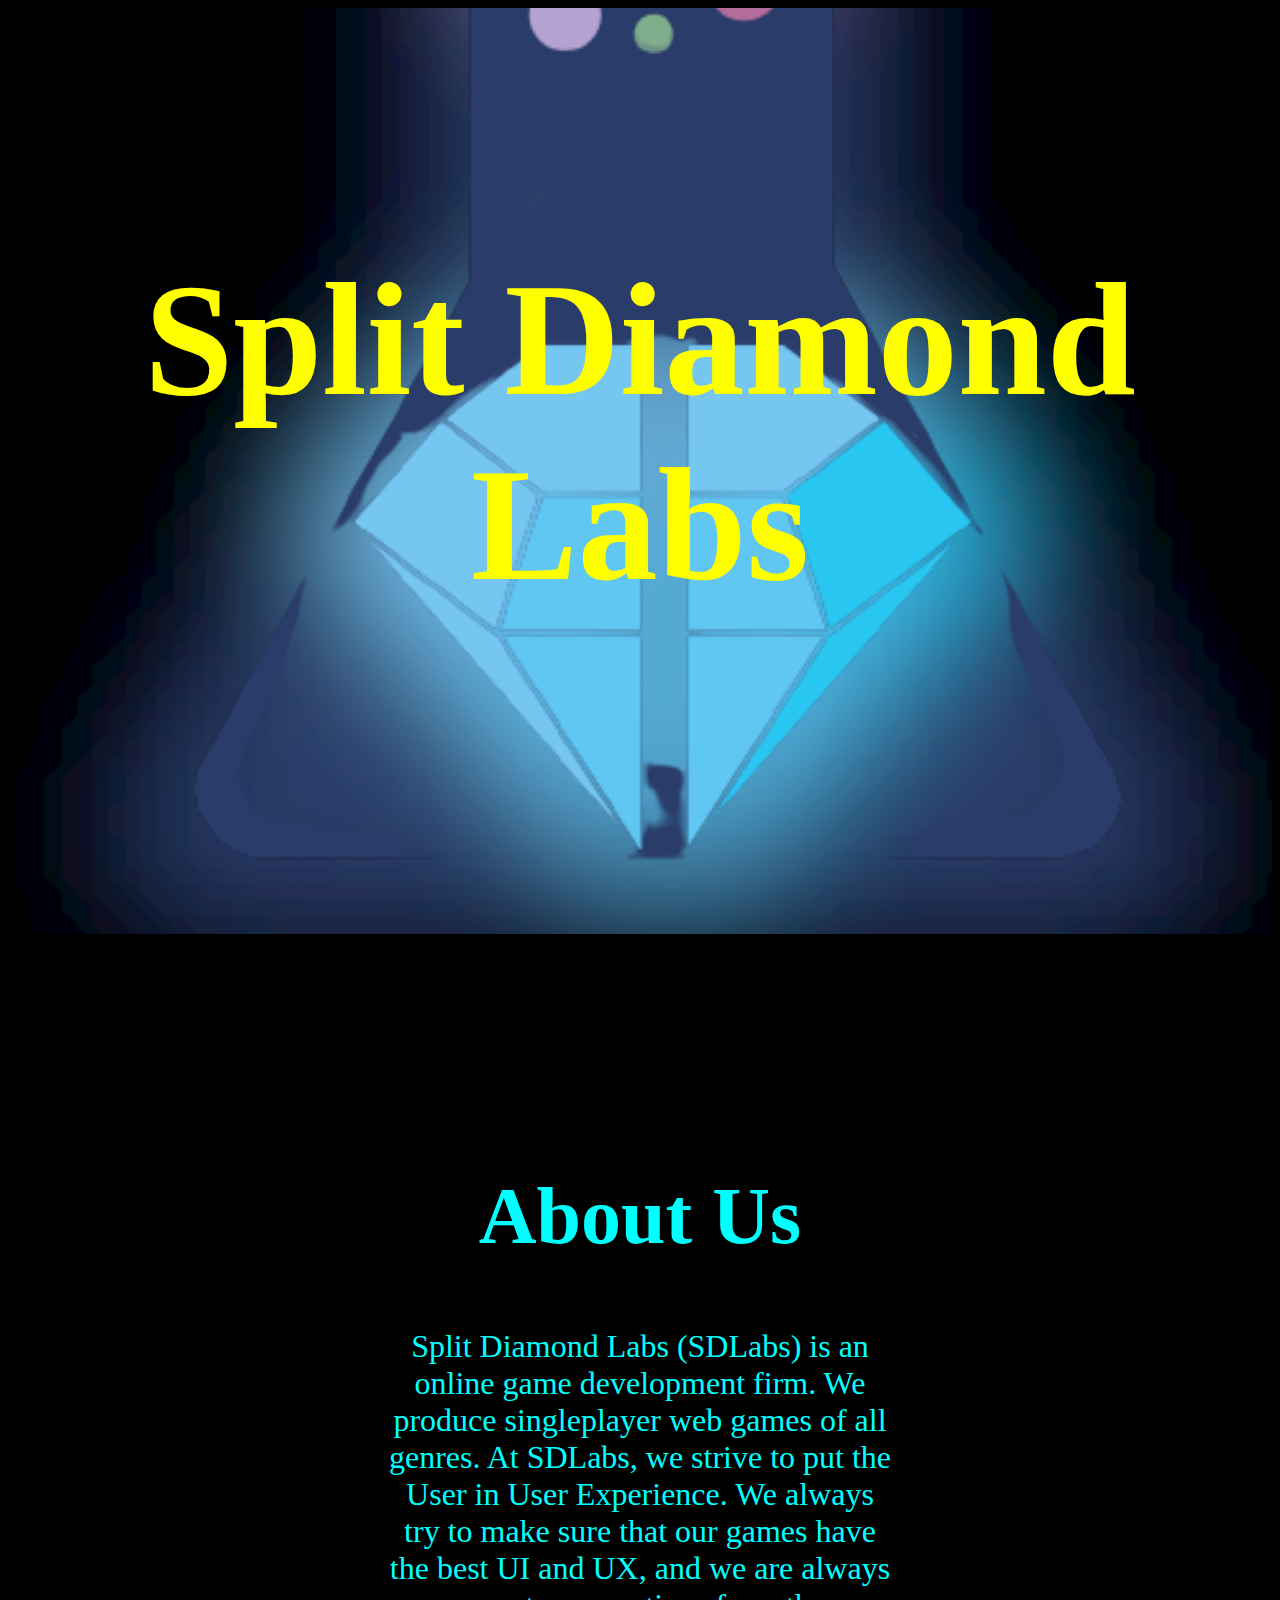
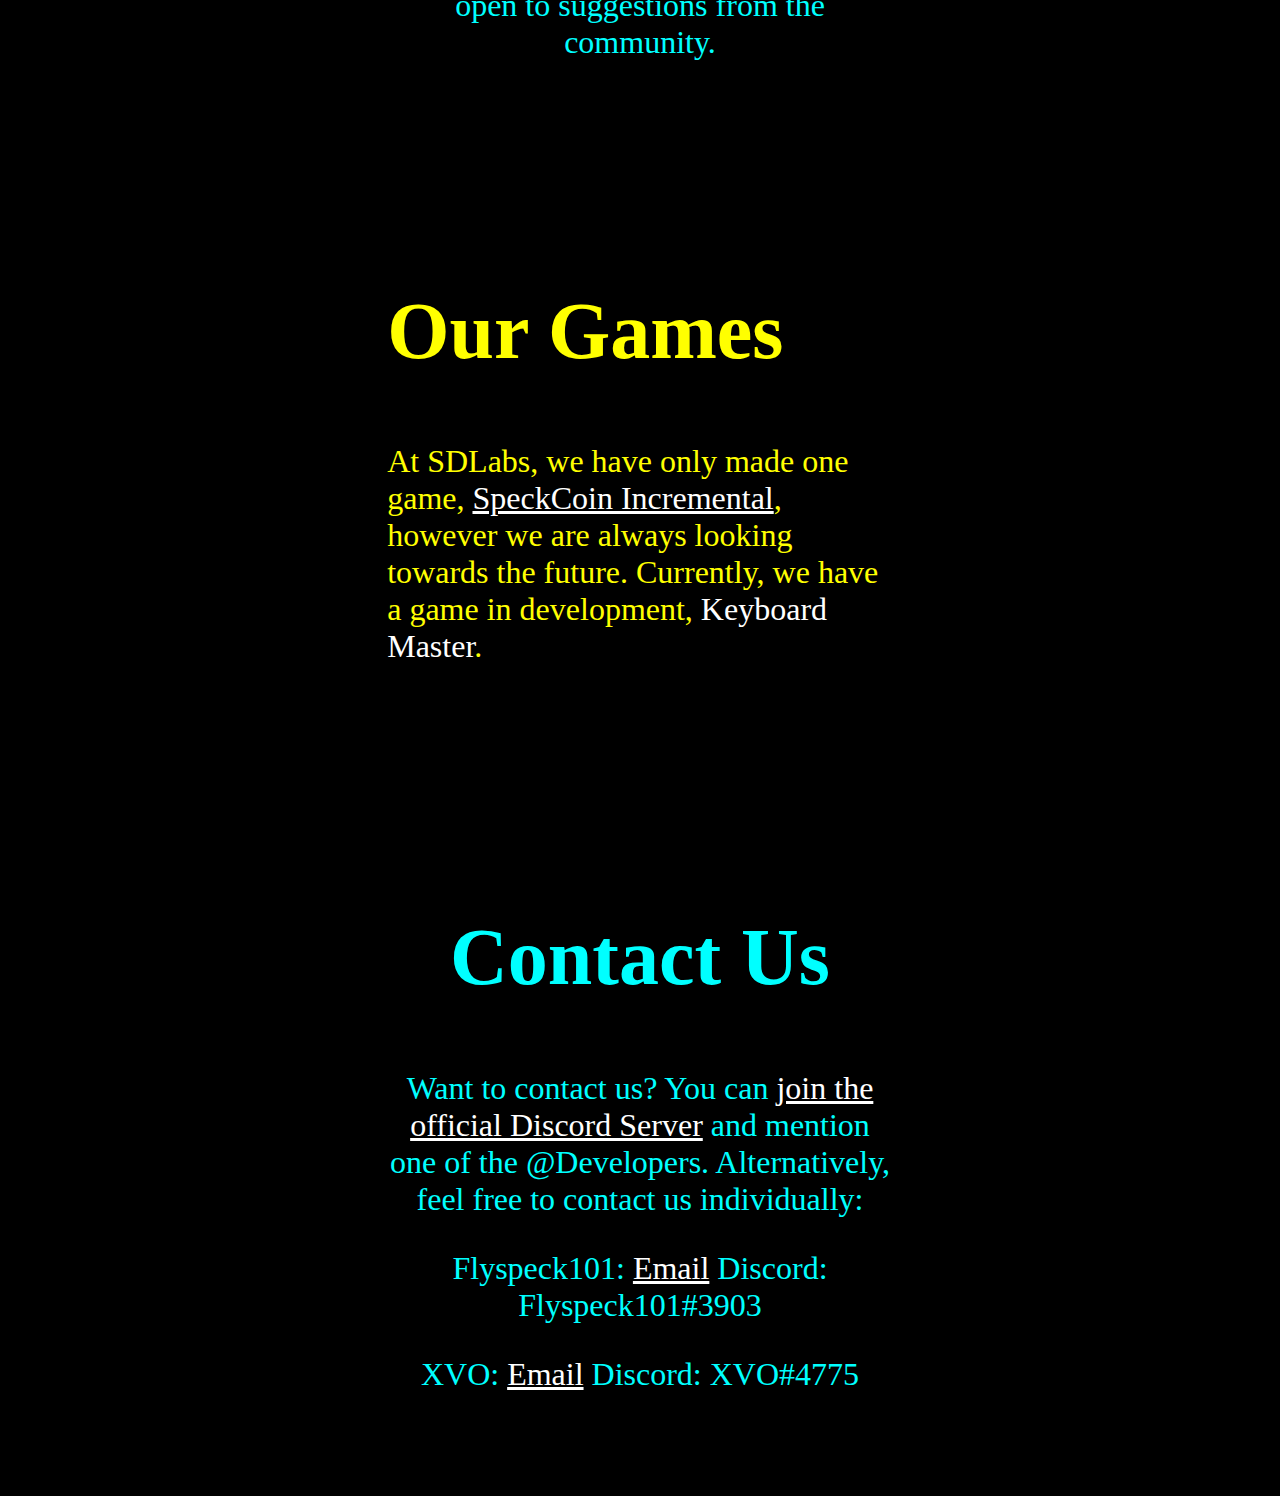
==== index.html @ 56b2e983 "Site reform" ====
<html>

<head>
    <title>𝗦𝗽𝗹𝗶𝘁 𝗗𝗶𝗮𝗺𝗼𝗻𝗱 𝗟𝗮𝗯𝘀</title>
    <link rel="stylesheet" type="text/css" href="./index.css" />
    <link rel="icon" href="./favicon.ico" type="image/x-icon">
</head>

<body>
    <div class="logo">
        <h1>Split Diamond Labs</h1>
    </div>

    <div class="text-wrapper" style="color: cyan; padding-top: 5%; padding-bottom: 5%; padding-left: 30%; padding-right: 30%;">
        <h2 style="font-size: 500%;">About Us</h2>
        <p style="font-size: 200%;">
            Split Diamond Labs (SDLabs) is an online game development firm. We produce singleplayer web games of all genres. At SDLabs, we strive to put the User in User Experience. We always try to make sure that our games have the best UI and UX, and we are always
            open to suggestions from the community.
        </p>
    </div>
    <div class="logo" style="padding-top: 5%; padding-bottom: 5%; padding-left: 30%; padding-right: 30%;">
        <h2 style="font-size: 500%;">Our Games</h2>
        <p style="font-size: 200%;">
            At SDLabs, we have only made one game, <a href="https://speckcoin-incremental.github.io">SpeckCoin Incremental</a>, however we are always looking towards the future. Currently, we have a game in development, <a>Keyboard Master</a>.
        </p>
    </div>
    <div class="text-wrapper" style="color: cyan; padding-top: 5%; padding-bottom: 5%; padding-left: 30%; padding-right: 30%;">
        <h2 style="font-size: 500%;">Contact Us</h2>
        <p style="font-size: 200%;">Want to contact us? You can <a href="https://discord.gg/MggR8ZgTP8">join the official Discord Server</a> and mention one of the @Developers. Alternatively, feel free to contact us individually: </p>
        <p style="font-size: 200%;">Flyspeck101: <a href="mailto:yeetersdeleters12345@gmail.com">Email</a> Discord: Flyspeck101#3903</p>
        <p style="font-size: 200%;">XVO: <a href="mailto:xvozi05378@gmail.com">Email</a> Discord: XVO#4775</p>
    </div>
</body>

</html>
---- index.css ----
body {
    font-family: "Segoe UI";
    background-color: black;
}

div.text-wrapper {
    text-align: center;
}

div.logo {
    padding: 0;
    background-image: url("logo.png");
    /* Set a specific height */
    min-height: 500px;
    /* Create the parallax scrolling effect */
    background-attachment: fixed;
    background-position: center;
    background-repeat: no-repeat;
    background-size: cover;
    color: yellow;
}

h1 {
    font-size: 1000%;
    text-align: center;
    padding-top: 19%;
    padding-bottom: 25%;
}

a {
    color: white;
}

a:hover {
    color: #0000ff;
}

a:visited {
    color: white;
}
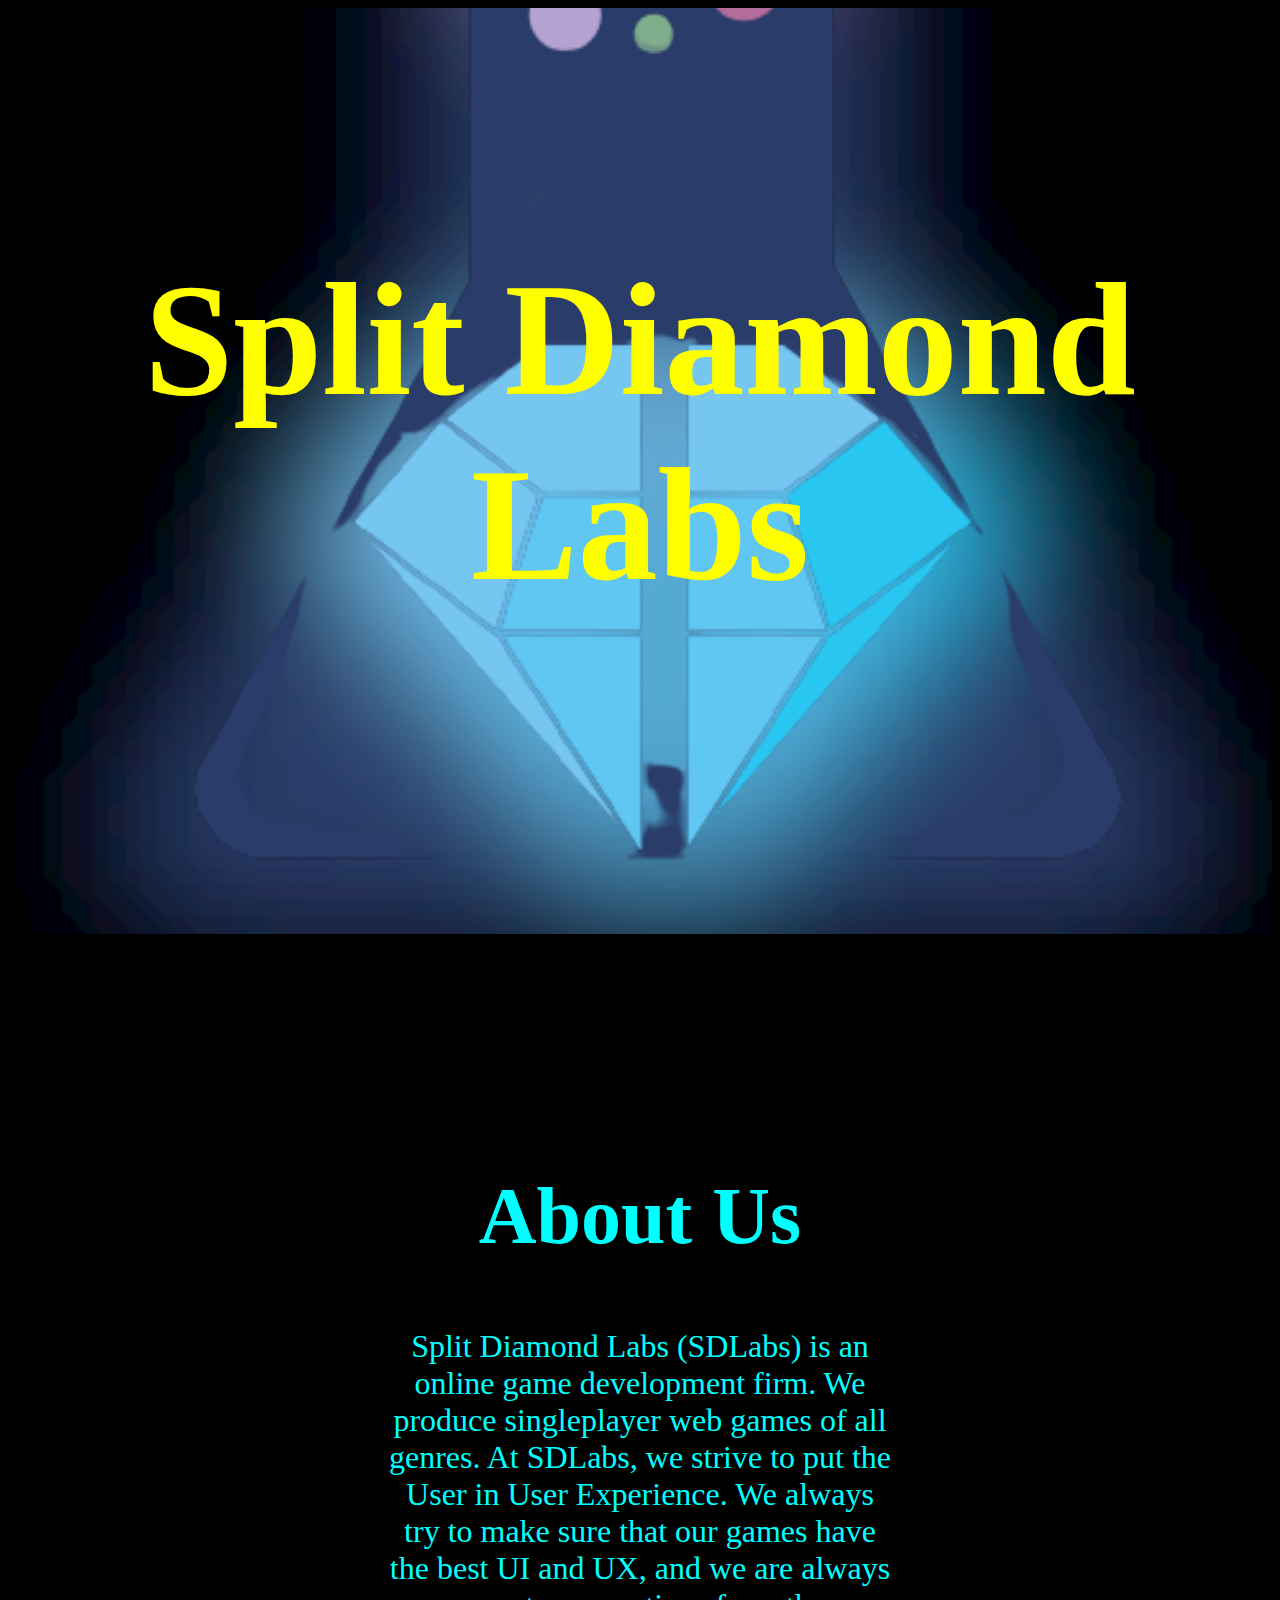
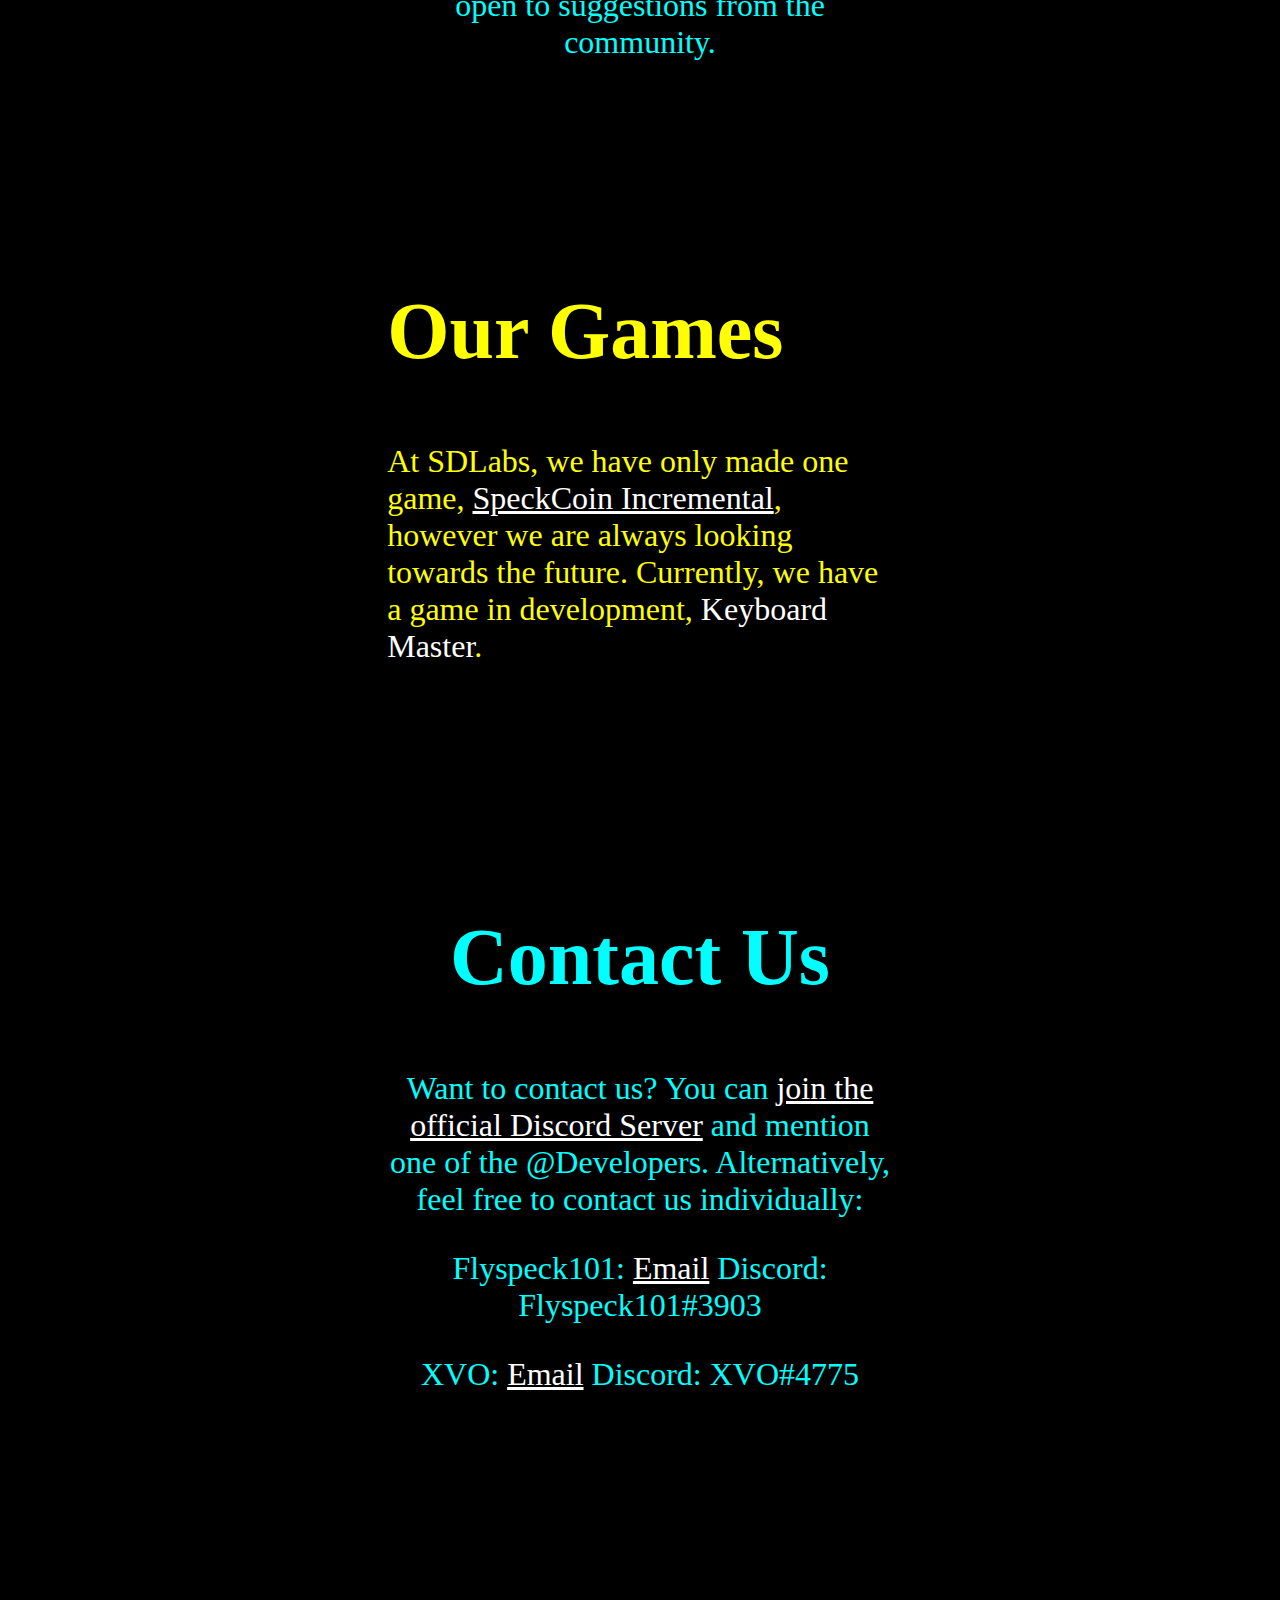
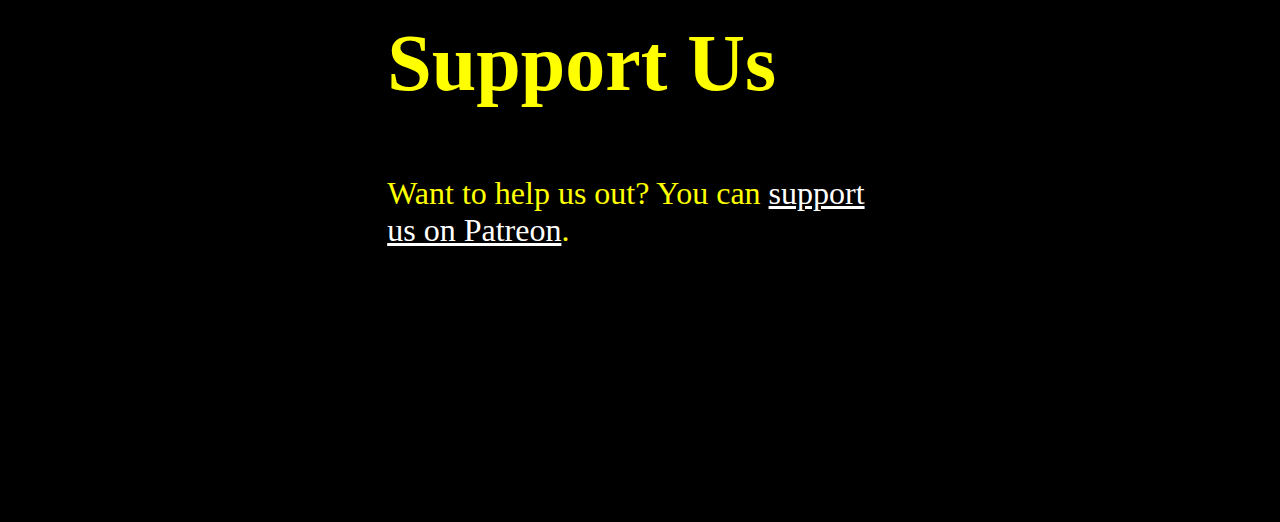
==== commit 14c1c56c: "Update index.html" ====
--- a/index.html
+++ b/index.html
@@ -12,24 +12,34 @@
     </div>
 
     <div class="text-wrapper" style="color: cyan; padding-top: 5%; padding-bottom: 5%; padding-left: 30%; padding-right: 30%;">
-        <h2 style="font-size: 500%;">About Us</h2>
+        <h2 style="font-size: 500%;">
+            <a></a>About Us</h2>
         <p style="font-size: 200%;">
             Split Diamond Labs (SDLabs) is an online game development firm. We produce singleplayer web games of all genres. At SDLabs, we strive to put the User in User Experience. We always try to make sure that our games have the best UI and UX, and we are always
             open to suggestions from the community.
         </p>
     </div>
     <div class="logo" style="padding-top: 5%; padding-bottom: 5%; padding-left: 30%; padding-right: 30%;">
-        <h2 style="font-size: 500%;">Our Games</h2>
+        <h2 style="font-size: 500%;">
+            <a></a>Our Games</h2>
         <p style="font-size: 200%;">
             At SDLabs, we have only made one game, <a href="https://speckcoin-incremental.github.io">SpeckCoin Incremental</a>, however we are always looking towards the future. Currently, we have a game in development, <a>Keyboard Master</a>.
         </p>
     </div>
     <div class="text-wrapper" style="color: cyan; padding-top: 5%; padding-bottom: 5%; padding-left: 30%; padding-right: 30%;">
-        <h2 style="font-size: 500%;">Contact Us</h2>
+        <h2 style="font-size: 500%;">
+            <a></a>Contact Us</h2>
         <p style="font-size: 200%;">Want to contact us? You can <a href="https://discord.gg/MggR8ZgTP8">join the official Discord Server</a> and mention one of the @Developers. Alternatively, feel free to contact us individually: </p>
         <p style="font-size: 200%;">Flyspeck101: <a href="mailto:yeetersdeleters12345@gmail.com">Email</a> Discord: Flyspeck101#3903</p>
         <p style="font-size: 200%;">XVO: <a href="mailto:xvozi05378@gmail.com">Email</a> Discord: XVO#4775</p>
     </div>
+    <div class="logo" style="padding-top: 5%; padding-bottom: 5%; padding-left: 30%; padding-right: 30%;">
+        <h2 style="font-size: 500%;">
+            <a></a>Support Us</h2>
+        <p style="font-size: 200%;">
+            Want to help us out? You can <a href="https://patreon.com/SDLabs">support us on Patreon</a>.
+        </p>
+    </div>
 </body>
 
 </html>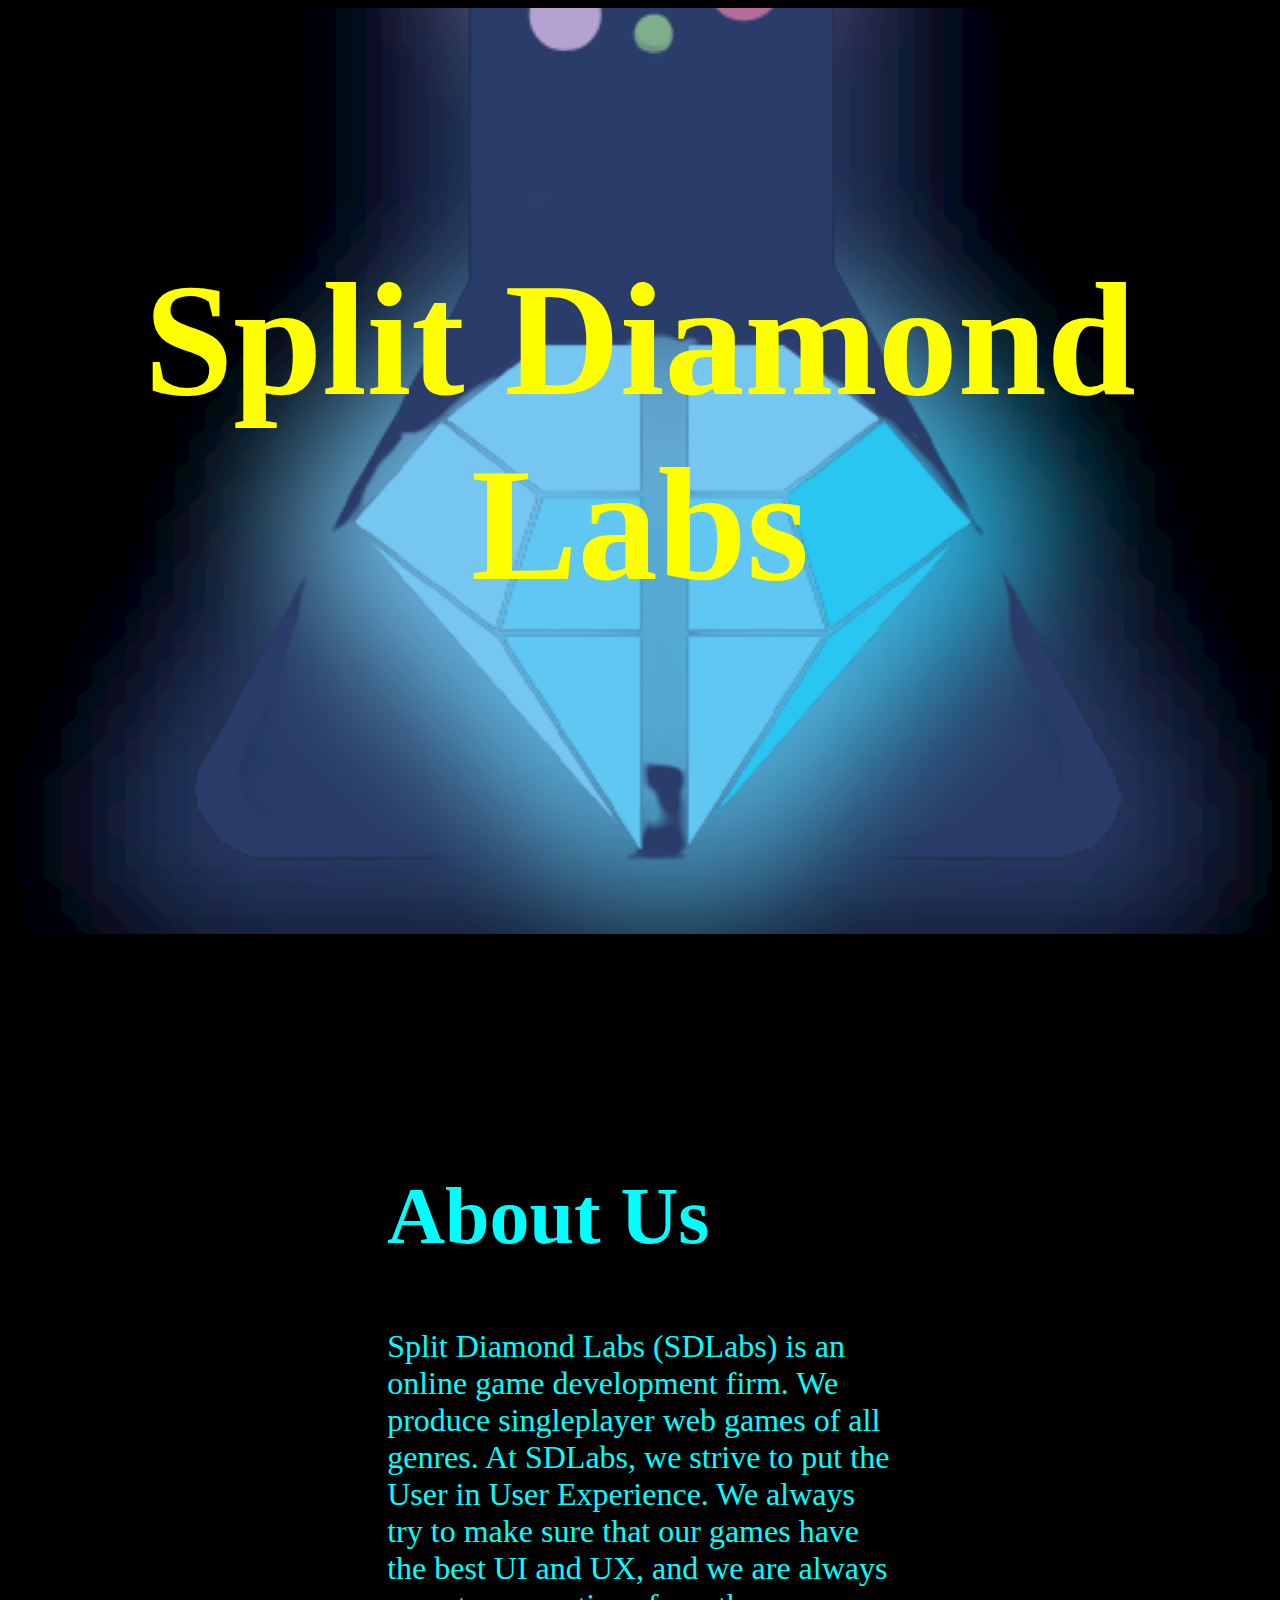
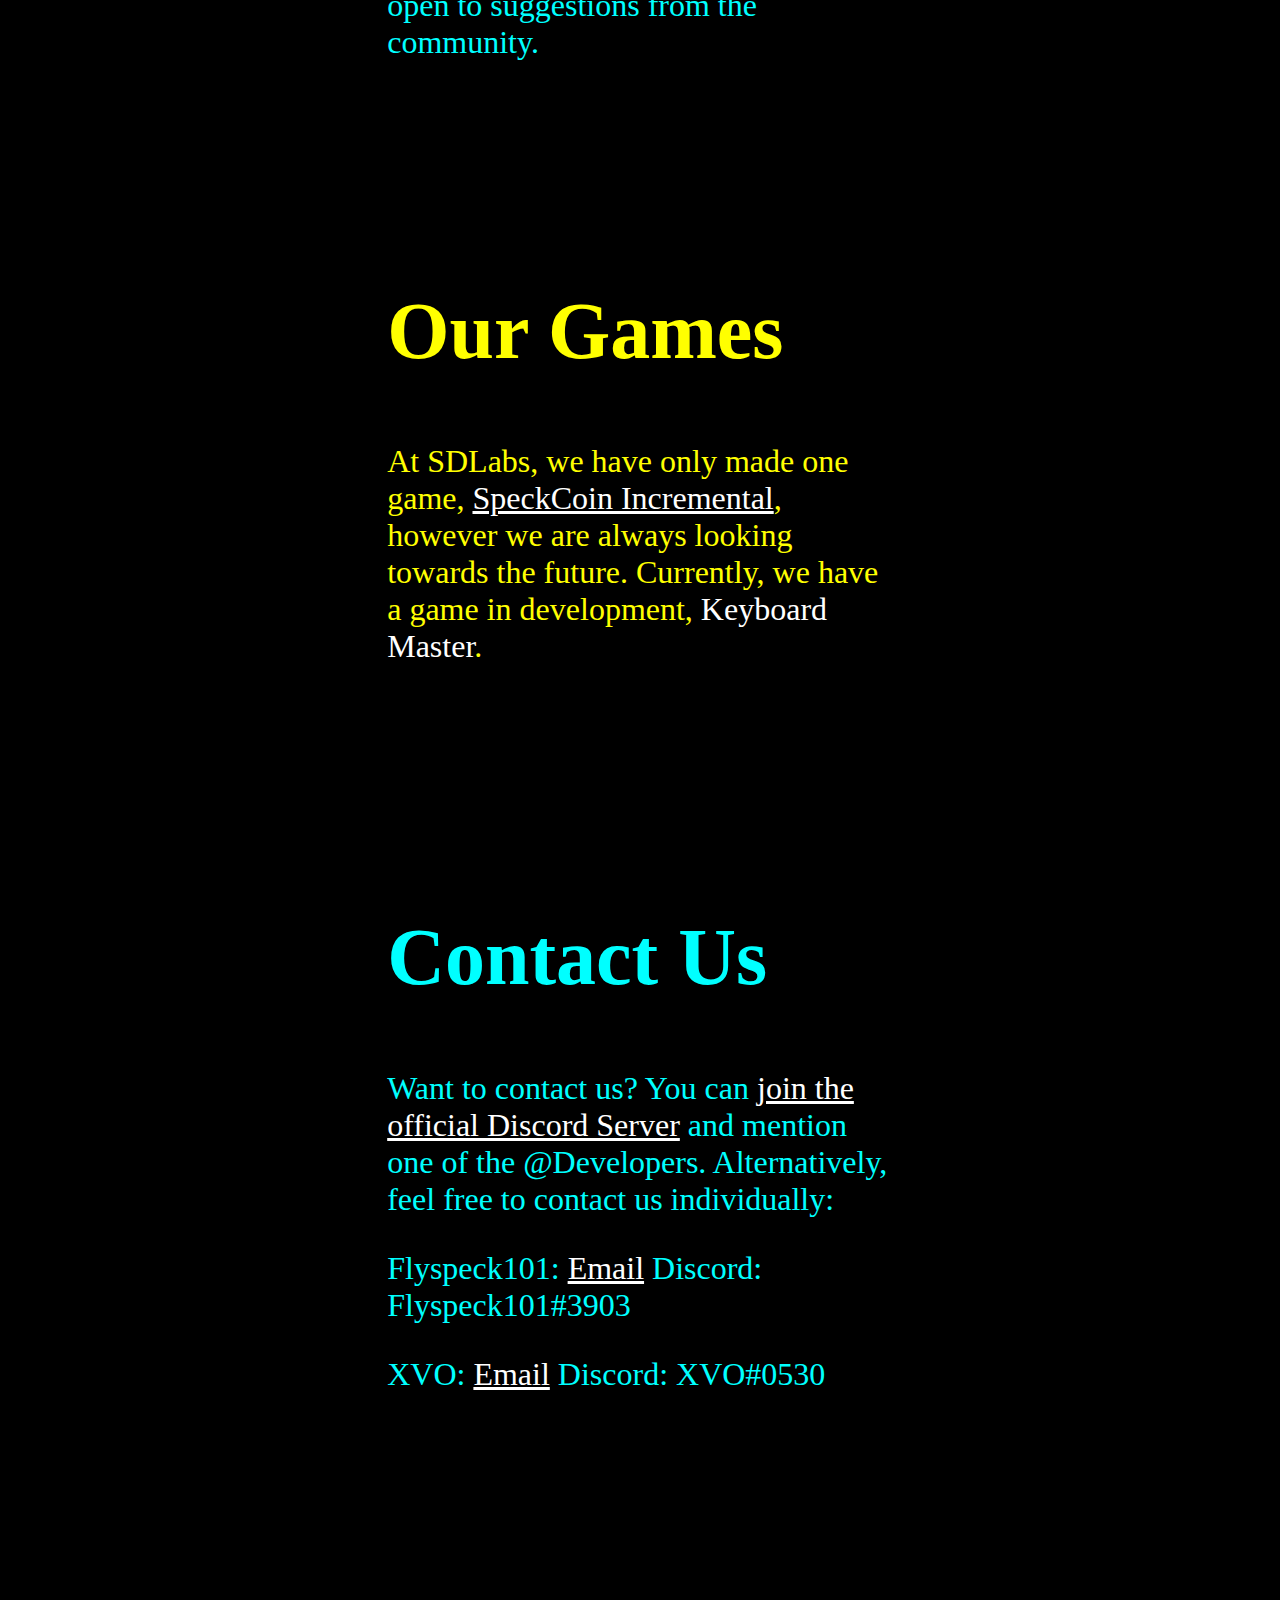
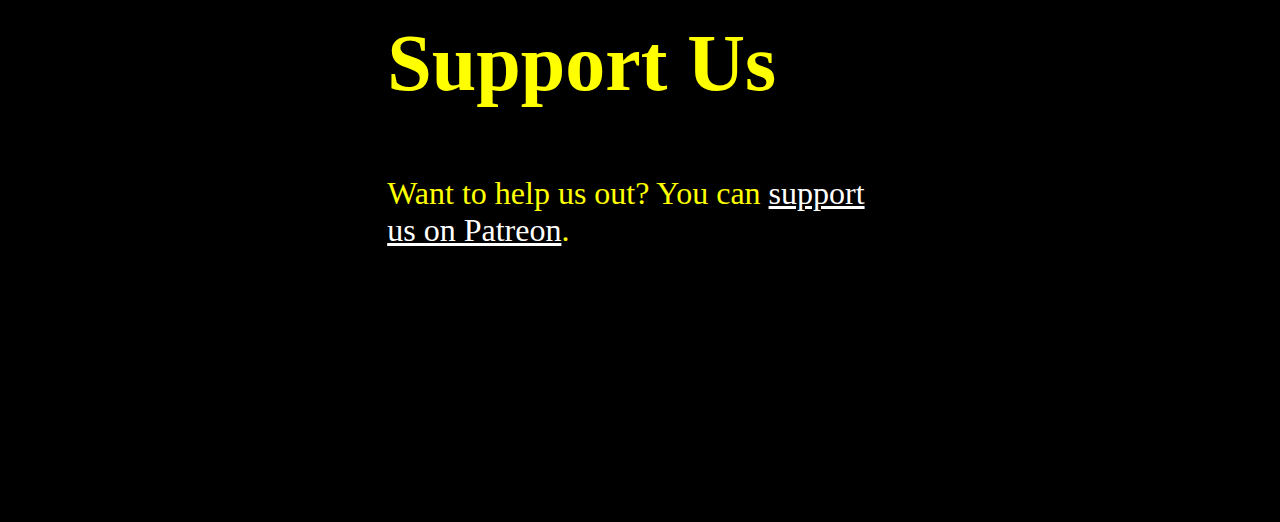
==== commit c83b3596: "Small changes in layout" ====
--- a/index.html
+++ b/index.html
@@ -3,6 +3,7 @@
 <head>
     <title>𝗦𝗽𝗹𝗶𝘁 𝗗𝗶𝗮𝗺𝗼𝗻𝗱 𝗟𝗮𝗯𝘀</title>
     <link rel="stylesheet" type="text/css" href="./index.css" />
+    <link rel="stylesheet" type="text/css" href="./links.css" />
     <link rel="icon" href="./favicon.ico" type="image/x-icon">
 </head>
 
@@ -31,7 +32,7 @@
             <a></a>Contact Us</h2>
         <p style="font-size: 200%;">Want to contact us? You can <a href="https://discord.gg/MggR8ZgTP8">join the official Discord Server</a> and mention one of the @Developers. Alternatively, feel free to contact us individually: </p>
         <p style="font-size: 200%;">Flyspeck101: <a href="mailto:yeetersdeleters12345@gmail.com">Email</a> Discord: Flyspeck101#3903</p>
-        <p style="font-size: 200%;">XVO: <a href="mailto:xvozi05378@gmail.com">Email</a> Discord: XVO#4775</p>
+        <p style="font-size: 200%;">XVO: <a href="mailto:xvozi05378@gmail.com">Email</a> Discord: XVO#0530</p>
     </div>
     <div class="logo" style="padding-top: 5%; padding-bottom: 5%; padding-left: 30%; padding-right: 30%;">
         <h2 style="font-size: 500%;">
--- a/index.css
+++ b/index.css
@@ -4,7 +4,7 @@
 }
 
 div.text-wrapper {
-    text-align: center;
+    background-color: black;
 }
 
 div.logo {
--- a/links.css
+++ b/links.css
@@ -0,0 +1,11 @@
+a {
+    color: white;
+}
+
+a:hover {
+    color: #0000ff;
+}
+
+a:visited {
+    color: white;
+}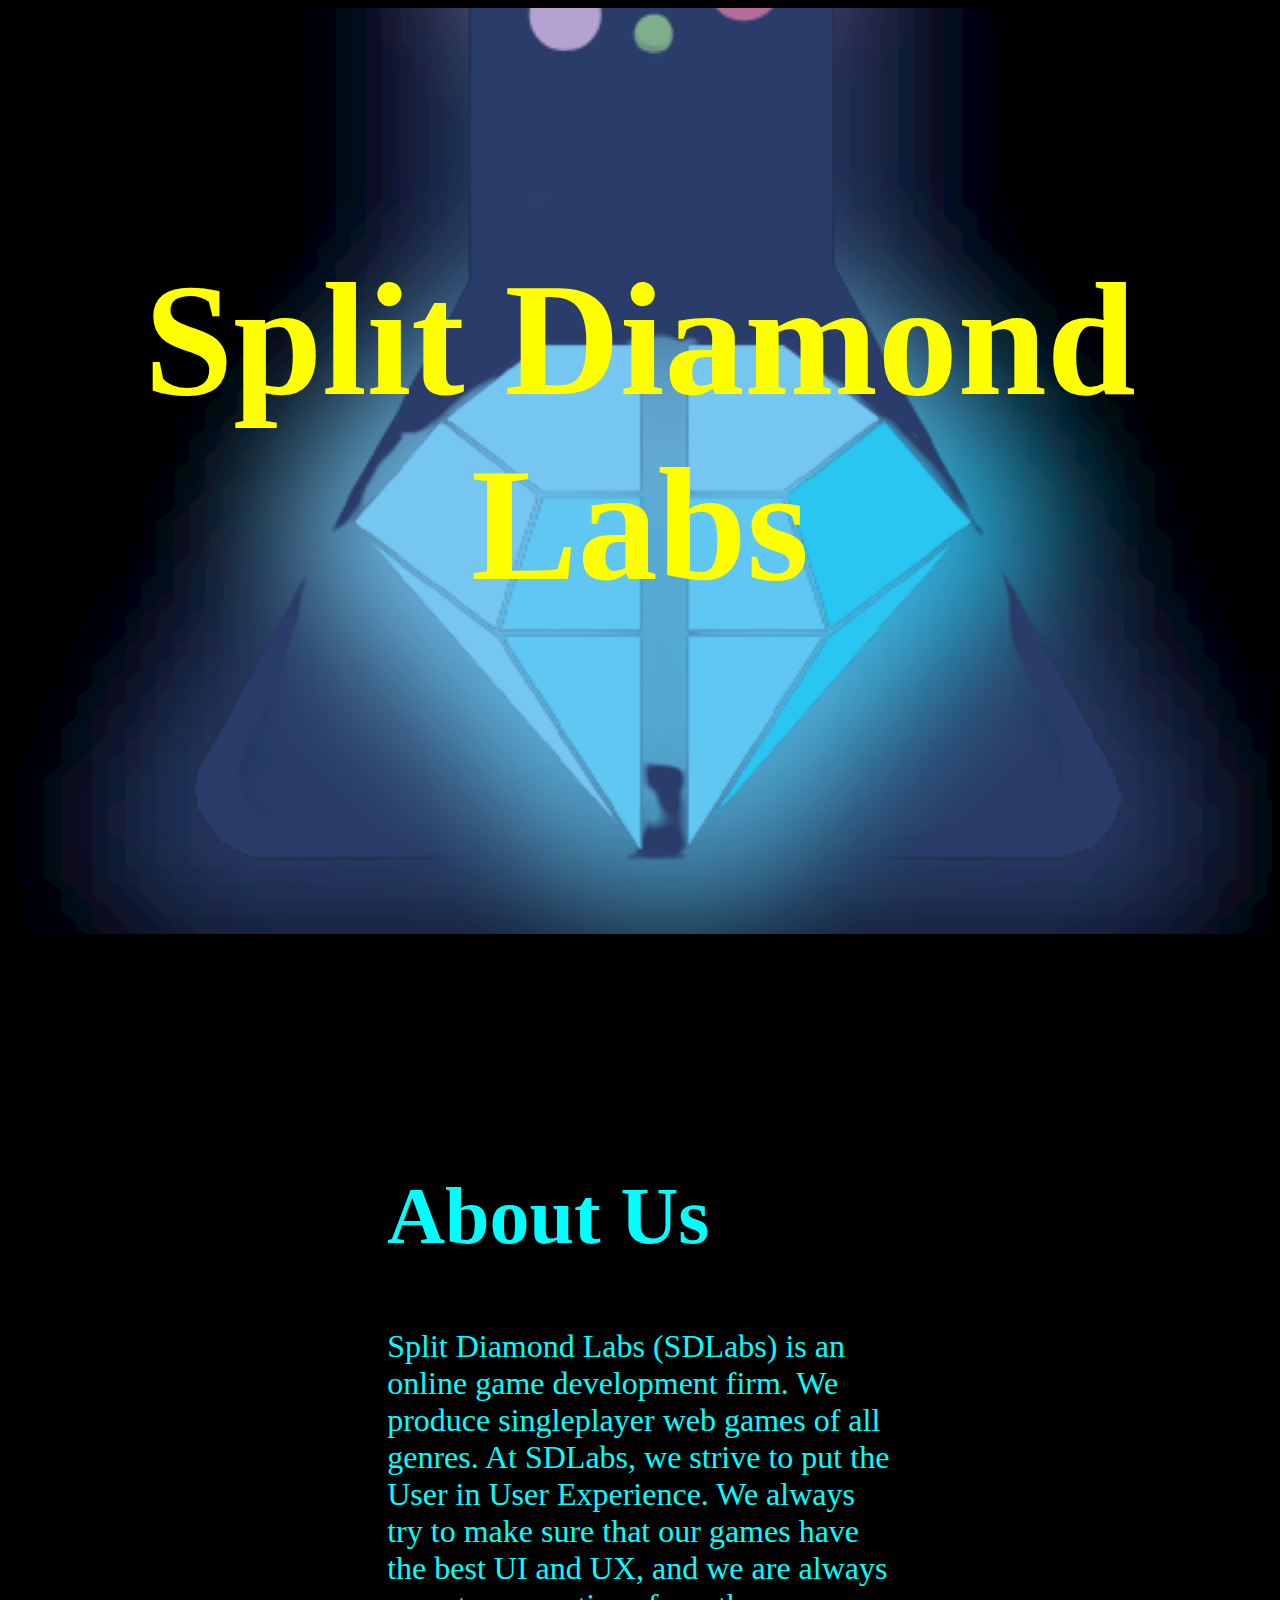
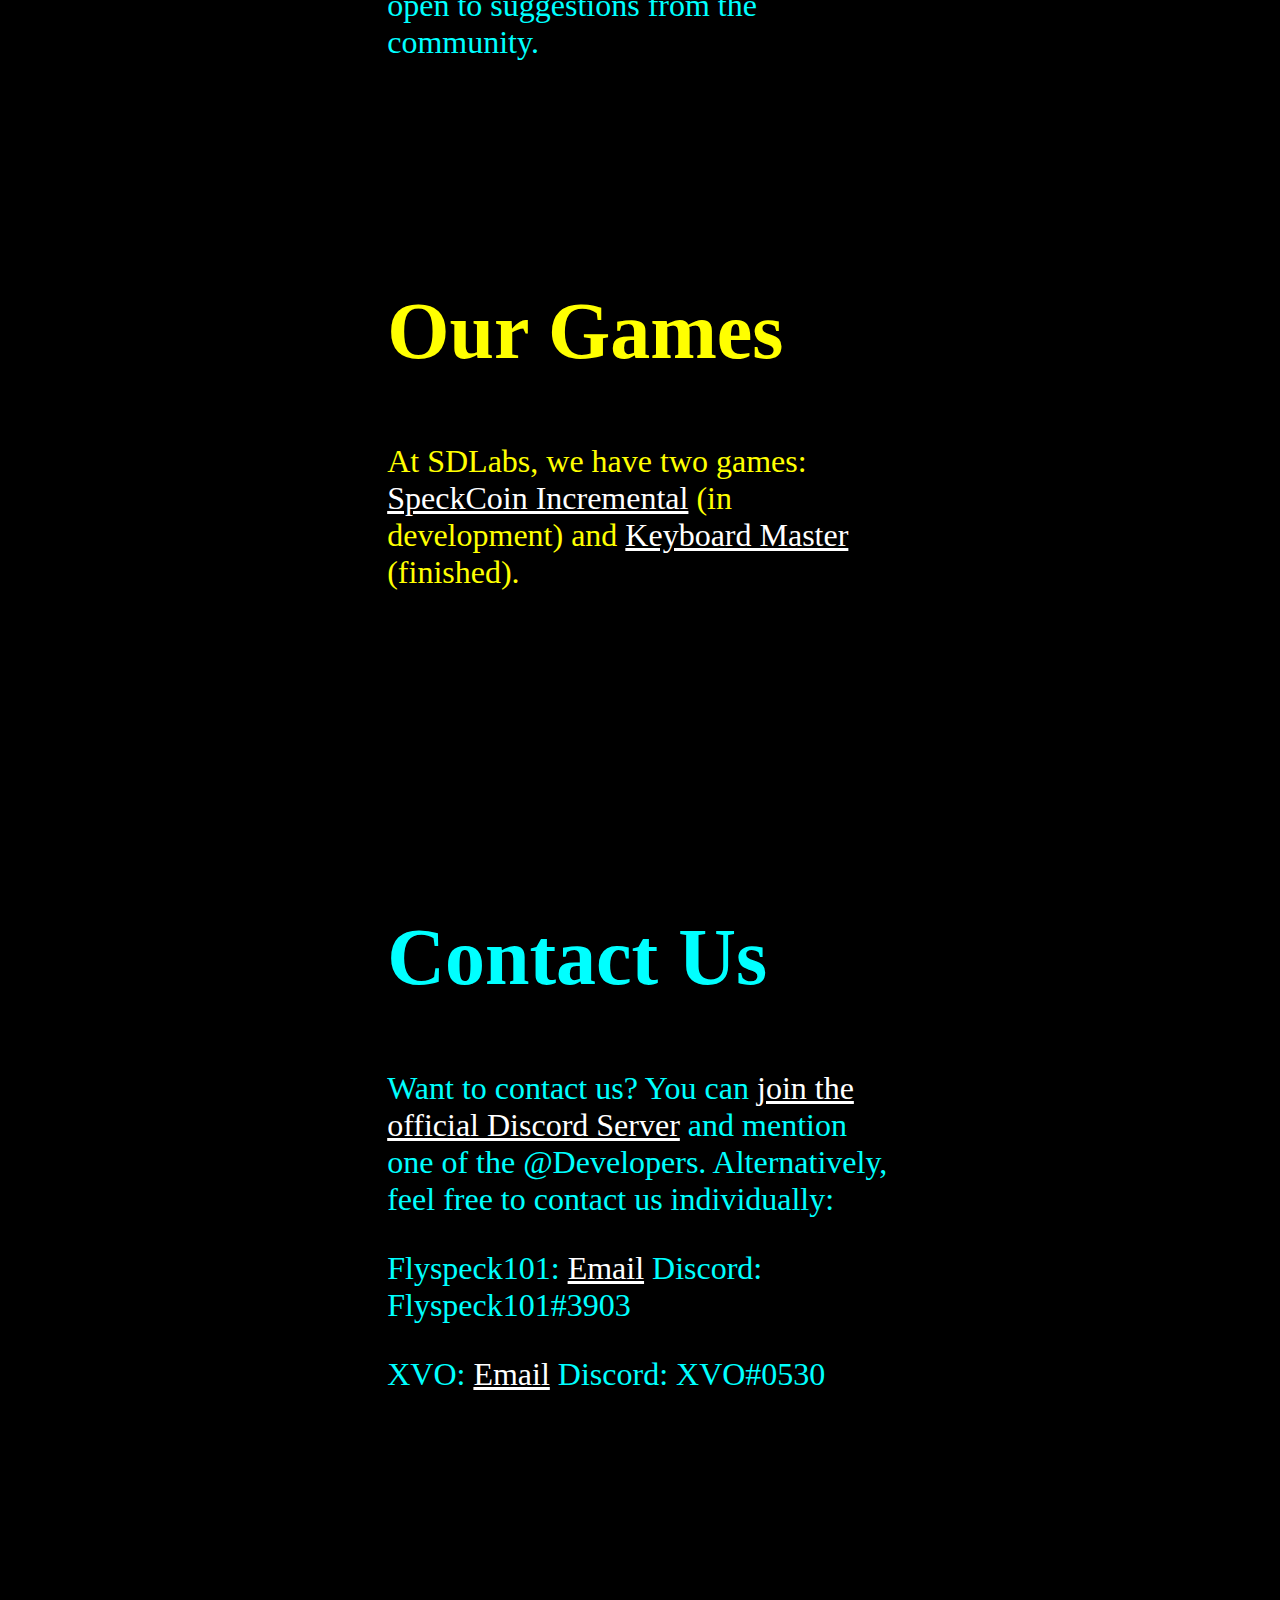
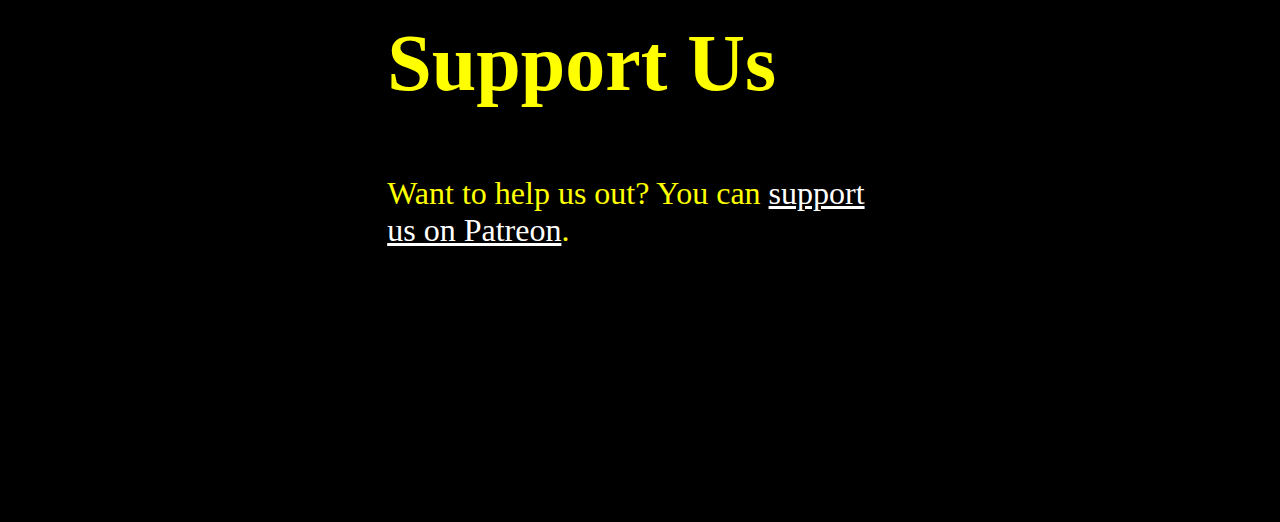
==== commit f2cdf7dd: "Update index.html" ====
--- a/index.html
+++ b/index.html
@@ -24,7 +24,7 @@
         <h2 style="font-size: 500%;">
             <a></a>Our Games</h2>
         <p style="font-size: 200%;">
-            At SDLabs, we have only made one game, <a href="https://speckcoin-incremental.github.io">SpeckCoin Incremental</a>, however we are always looking towards the future. Currently, we have a game in development, <a>Keyboard Master</a>.
+            At SDLabs, we have two games: <a href="https://speckcoin-incremental.github.io">SpeckCoin Incremental</a> (in development) and <a href="https://split-diamond-labs.github.io/Keyboard-Master">Keyboard Master</a> (finished).
         </p>
     </div>
     <div class="text-wrapper" style="color: cyan; padding-top: 5%; padding-bottom: 5%; padding-left: 30%; padding-right: 30%;">
--- a/index.css
+++ b/index.css
@@ -25,16 +25,4 @@
     text-align: center;
     padding-top: 19%;
     padding-bottom: 25%;
-}
-
-a {
-    color: white;
-}
-
-a:hover {
-    color: #0000ff;
-}
-
-a:visited {
-    color: white;
 }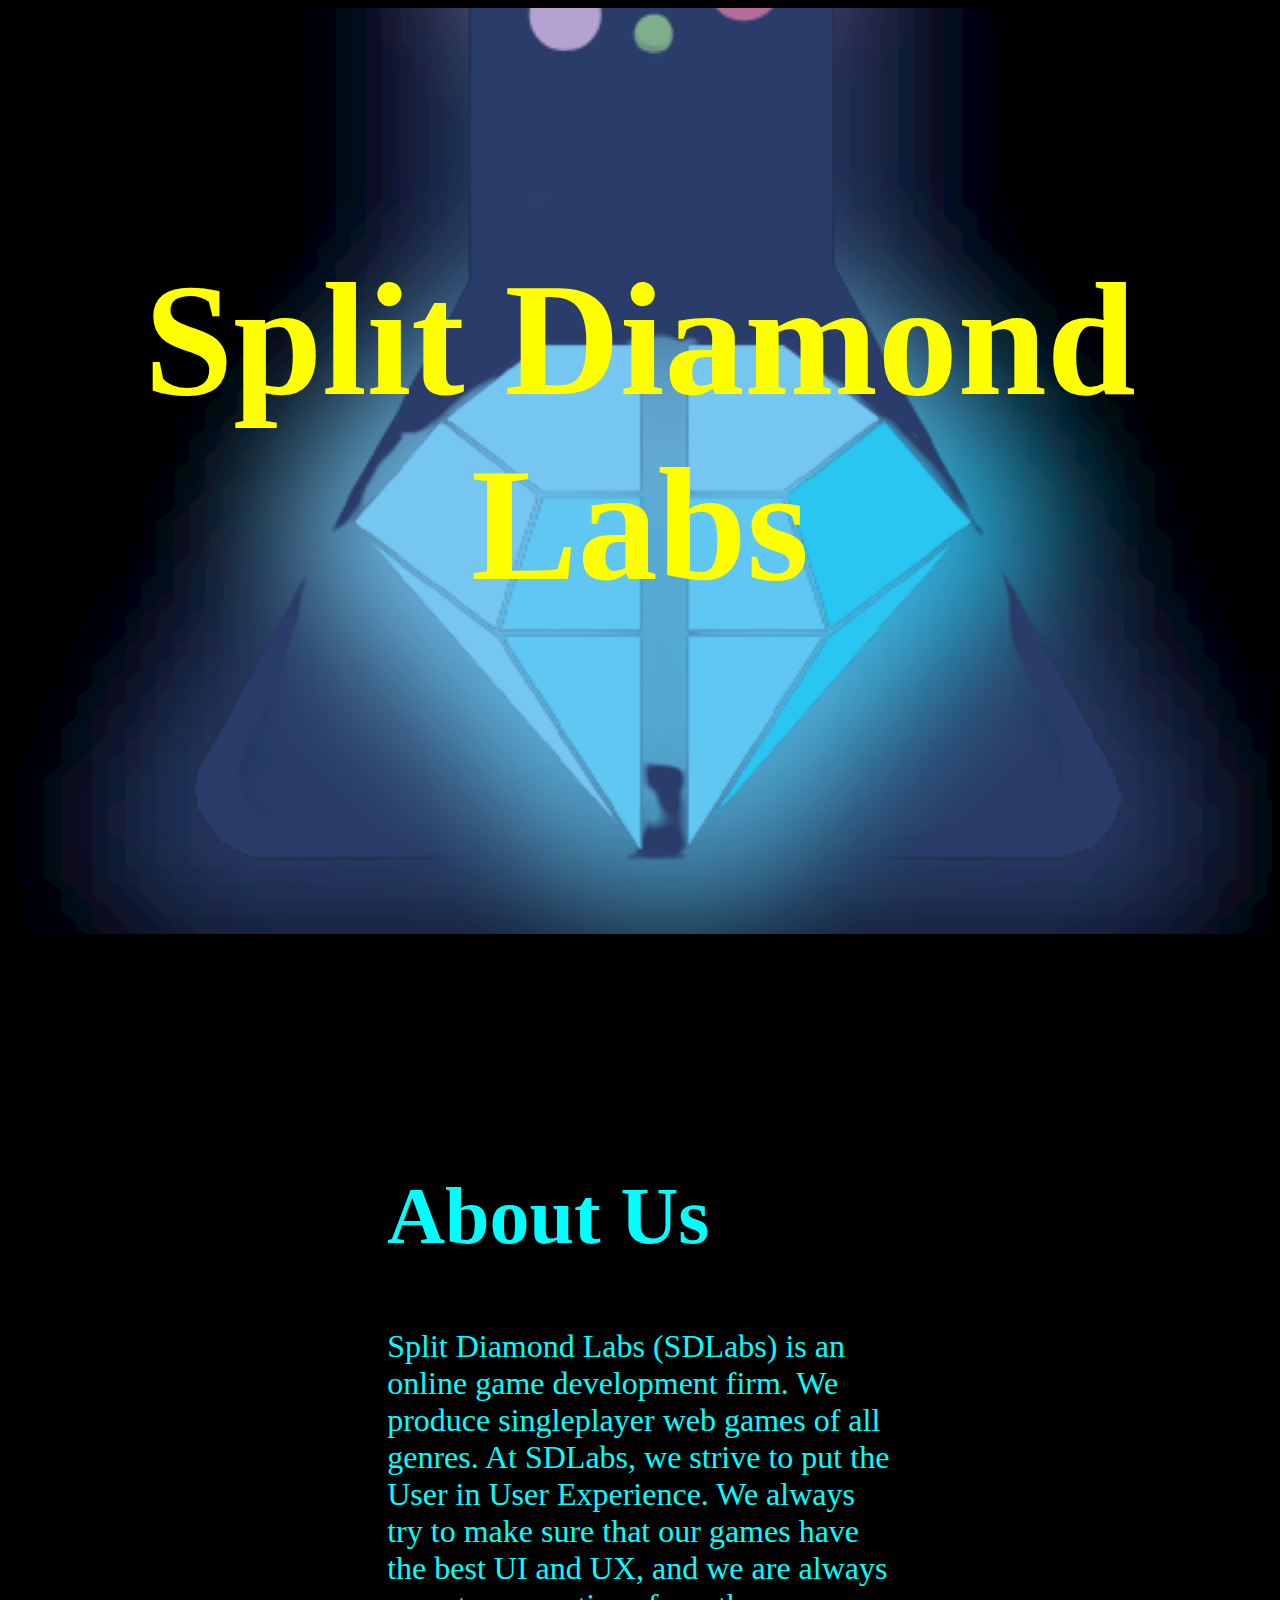
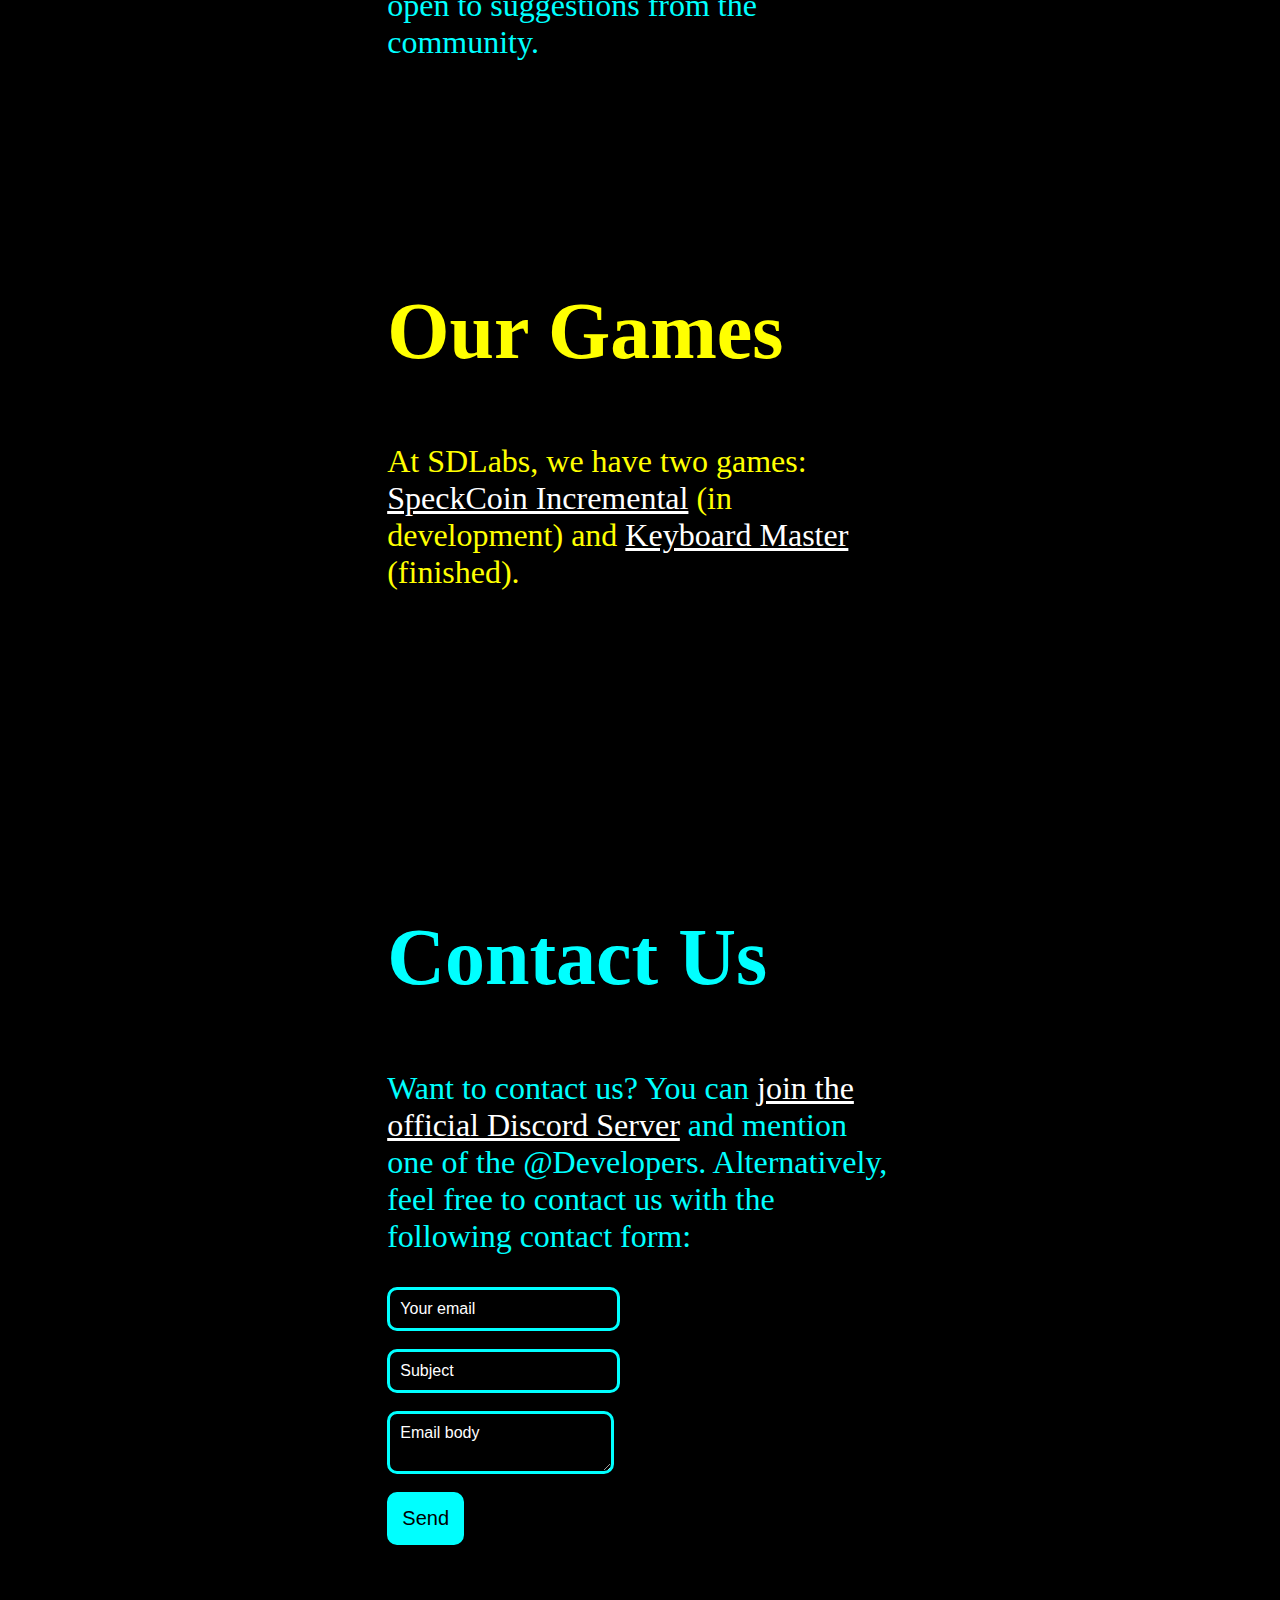
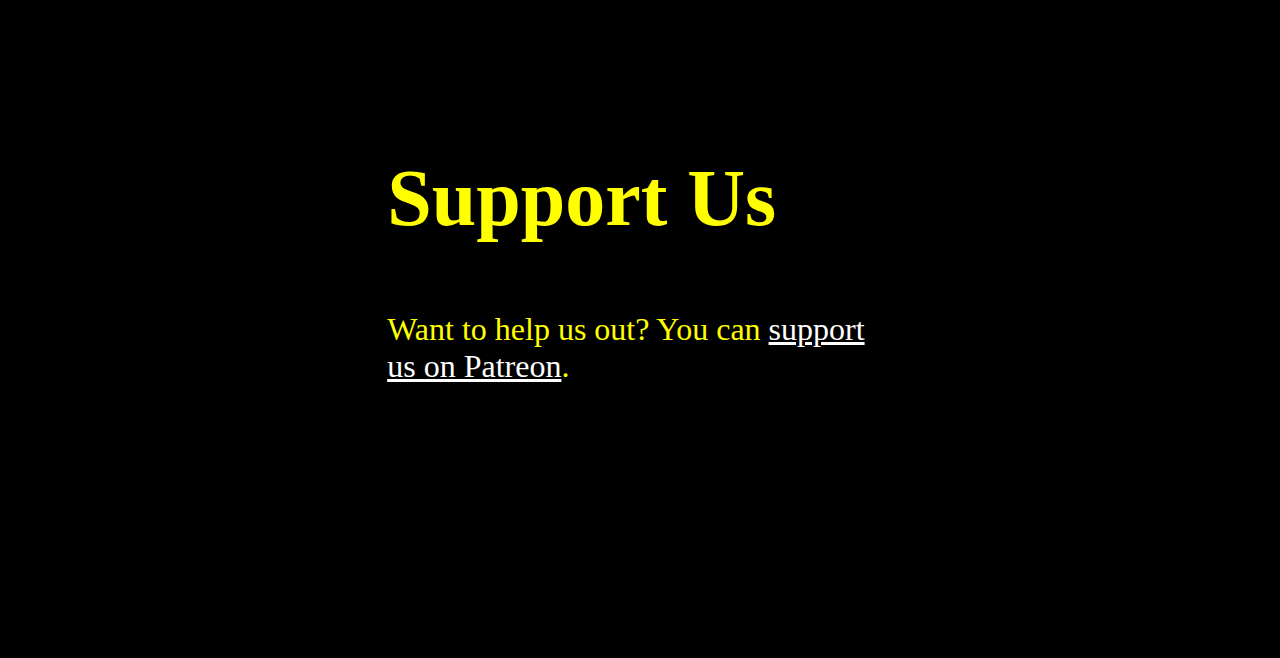
==== commit fa2b238a: "Added form thing" ====
--- a/index.html
+++ b/index.html
@@ -1,13 +1,36 @@
 <html>
 
 <head>
+    <!-- Google Tag Manager -->
+    <script>
+        (function(w, d, s, l, i) {
+            w[l] = w[l] || [];
+            w[l].push({
+                'gtm.start': new Date().getTime(),
+                event: 'gtm.js'
+            });
+            var f = d.getElementsByTagName(s)[0],
+                j = d.createElement(s),
+                dl = l != 'dataLayer' ? '&l=' + l : '';
+            j.async = true;
+            j.src =
+                'https://www.googletagmanager.com/gtm.js?id=' + i + dl;
+            f.parentNode.insertBefore(j, f);
+        })(window, document, 'script', 'dataLayer', 'GTM-5GDQBQT');
+    </script>
+    <!-- End Google Tag Manager -->
     <title>𝗦𝗽𝗹𝗶𝘁 𝗗𝗶𝗮𝗺𝗼𝗻𝗱 𝗟𝗮𝗯𝘀</title>
     <link rel="stylesheet" type="text/css" href="./index.css" />
     <link rel="stylesheet" type="text/css" href="./links.css" />
+    <link rel="stylesheet" href="https://s.pageclip.co/v1/pageclip.css" media="screen">
     <link rel="icon" href="./favicon.ico" type="image/x-icon">
 </head>
 
 <body>
+    <!-- Google Tag Manager (noscript) -->
+    <noscript><iframe src="https://www.googletagmanager.com/ns.html?id=GTM-5GDQBQT"
+    height="0" width="0" style="display:none;visibility:hidden"></iframe></noscript>
+    <!-- End Google Tag Manager (noscript) -->
     <div class="logo">
         <h1>Split Diamond Labs</h1>
     </div>
@@ -30,9 +53,25 @@
     <div class="text-wrapper" style="color: cyan; padding-top: 5%; padding-bottom: 5%; padding-left: 30%; padding-right: 30%;">
         <h2 style="font-size: 500%;">
             <a></a>Contact Us</h2>
-        <p style="font-size: 200%;">Want to contact us? You can <a href="https://discord.gg/MggR8ZgTP8">join the official Discord Server</a> and mention one of the @Developers. Alternatively, feel free to contact us individually: </p>
-        <p style="font-size: 200%;">Flyspeck101: <a href="mailto:yeetersdeleters12345@gmail.com">Email</a> Discord: Flyspeck101#3903</p>
-        <p style="font-size: 200%;">XVO: <a href="mailto:xvozi05378@gmail.com">Email</a> Discord: XVO#0530</p>
+        <p style="font-size: 200%;">Want to contact us? You can <a href="https://discord.gg/eFyHbWYDPA">join the official Discord Server</a> and mention one of the @Developers. Alternatively, feel free to contact us with the following contact form: </p>
+        <form action="https://send.pageclip.co/XwGp7CjqKfxspLDYgAVIshDENr6pD56z/contact-us" class="pageclip-form" method="post">
+            <!-- Replace these inputs with your own. Make sure they have a "name" attribute! -->
+
+            <!-- It looks like you are creating a contact form. These email and subject fields are special -->
+            <!-- See https://pageclip.co/docs#special-fields for more info -->
+            <input type="email" name="email" value="Your email" />
+            <br>
+            <br>
+            <input type="text" name="subject" value="Subject" />
+            <br><br>
+            <textarea name="body">Email body</textarea>
+            <br>
+            <br>
+            <!-- This button will have a loading spinner. Keep the inner span for best results. -->
+            <button type="submit" class="pageclip-form__submit">
+              <span>Send</span>
+            </button>
+        </form>
     </div>
     <div class="logo" style="padding-top: 5%; padding-bottom: 5%; padding-left: 30%; padding-right: 30%;">
         <h2 style="font-size: 500%;">
@@ -41,6 +80,7 @@
             Want to help us out? You can <a href="https://patreon.com/SDLabs">support us on Patreon</a>.
         </p>
     </div>
+    <script src="https://s.pageclip.co/v1/pageclip.js" charset="utf-8"></script>
 </body>
 
 </html>--- a/index.css
+++ b/index.css
@@ -25,4 +25,45 @@
     text-align: center;
     padding-top: 19%;
     padding-bottom: 25%;
+}
+
+input,
+textarea {
+    font-family: 'Segoe UI', Tahoma, Geneva, Verdana, sans-serif;
+    font-size: 100%;
+    padding: 2%;
+    border: 3px solid cyan;
+    color: white;
+    background-color: black;
+    border-radius: 10px;
+}
+
+button {
+    font-family: 'Segoe UI', Tahoma, Geneva, Verdana, sans-serif;
+    font-size: 125%;
+    padding: 2%;
+    border: 5px solid cyan;
+    color: black;
+    background-color: cyan;
+    border-radius: 10px;
+}
+
+button:hover {
+    font-family: 'Segoe UI', Tahoma, Geneva, Verdana, sans-serif;
+    font-size: 125%;
+    padding: 2%;
+    border: 5px solid cyan;
+    color: white;
+    background-color: black;
+    border-radius: 10px;
+}
+
+button:active {
+    font-family: 'Segoe UI', Tahoma, Geneva, Verdana, sans-serif;
+    font-size: 125%;
+    padding: 2%;
+    border: 5px solid white;
+    color: cyan;
+    background-color: black;
+    border-radius: 10px;
 }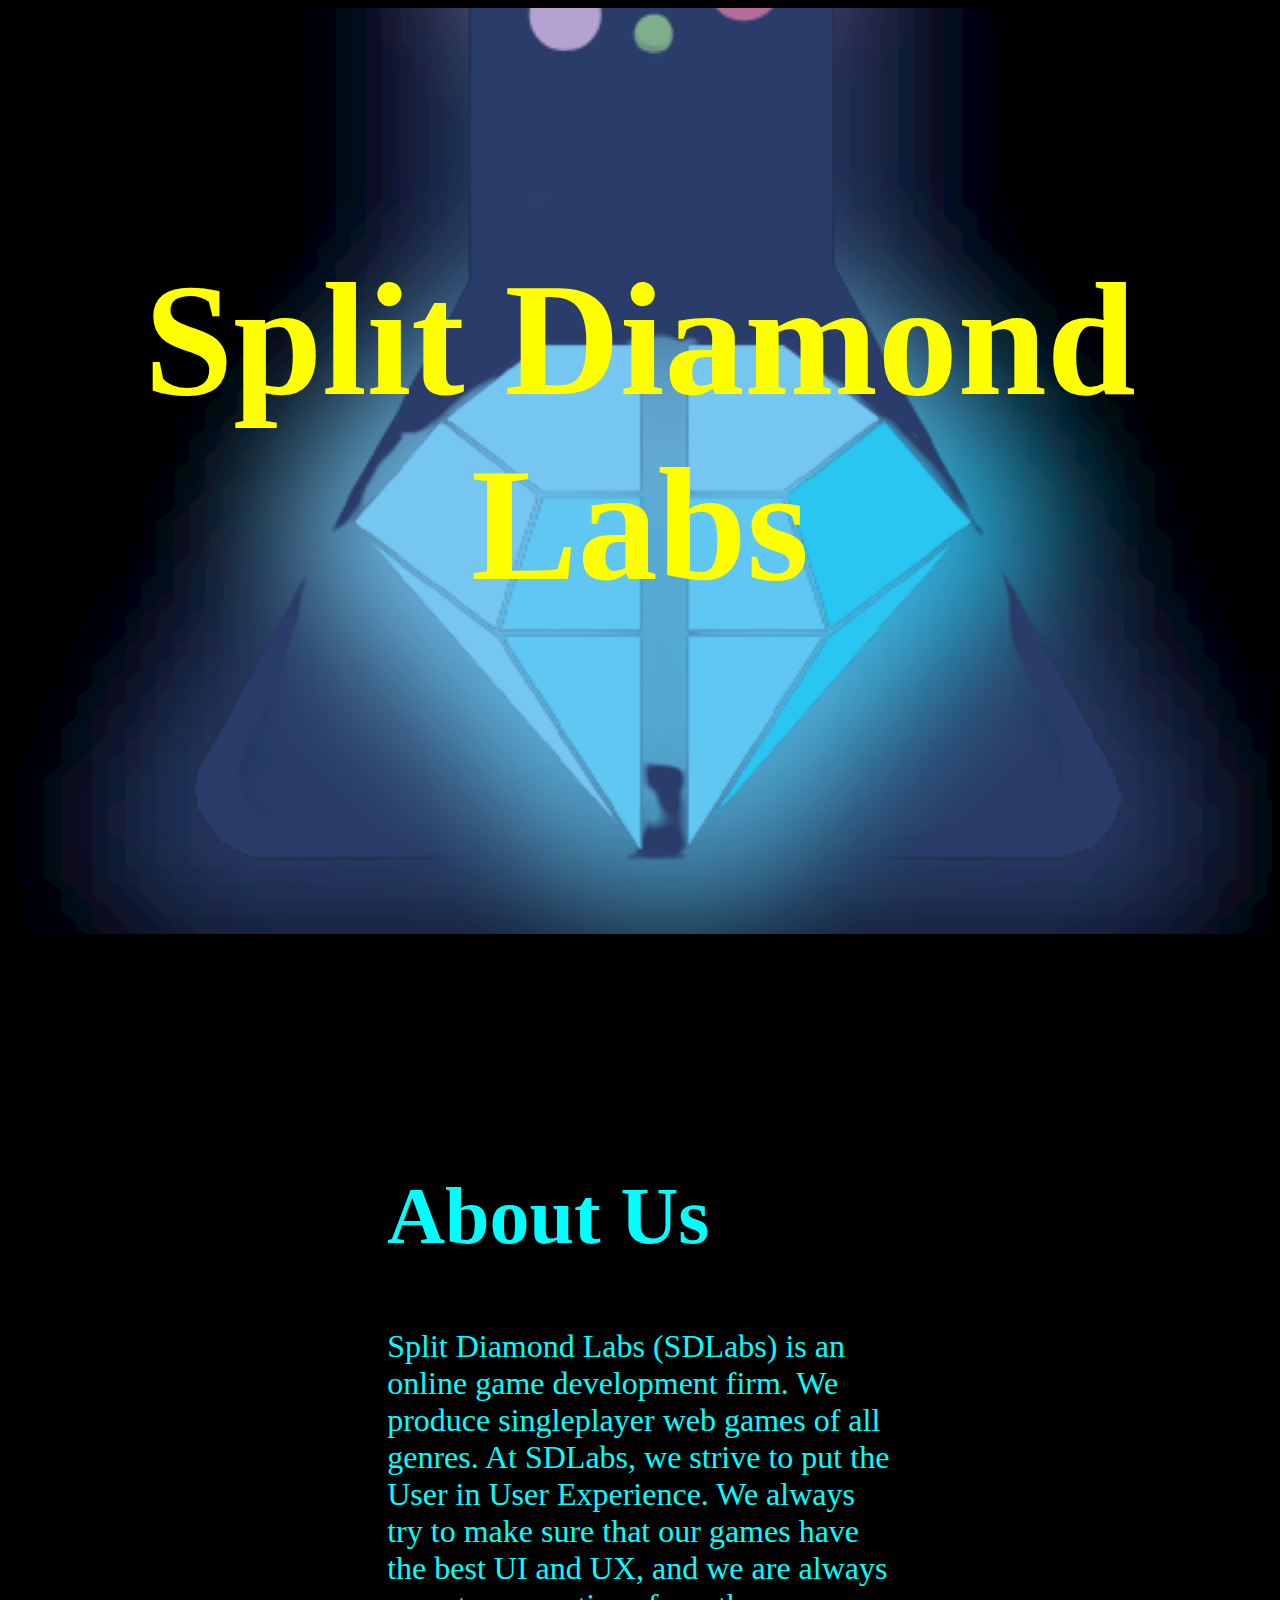
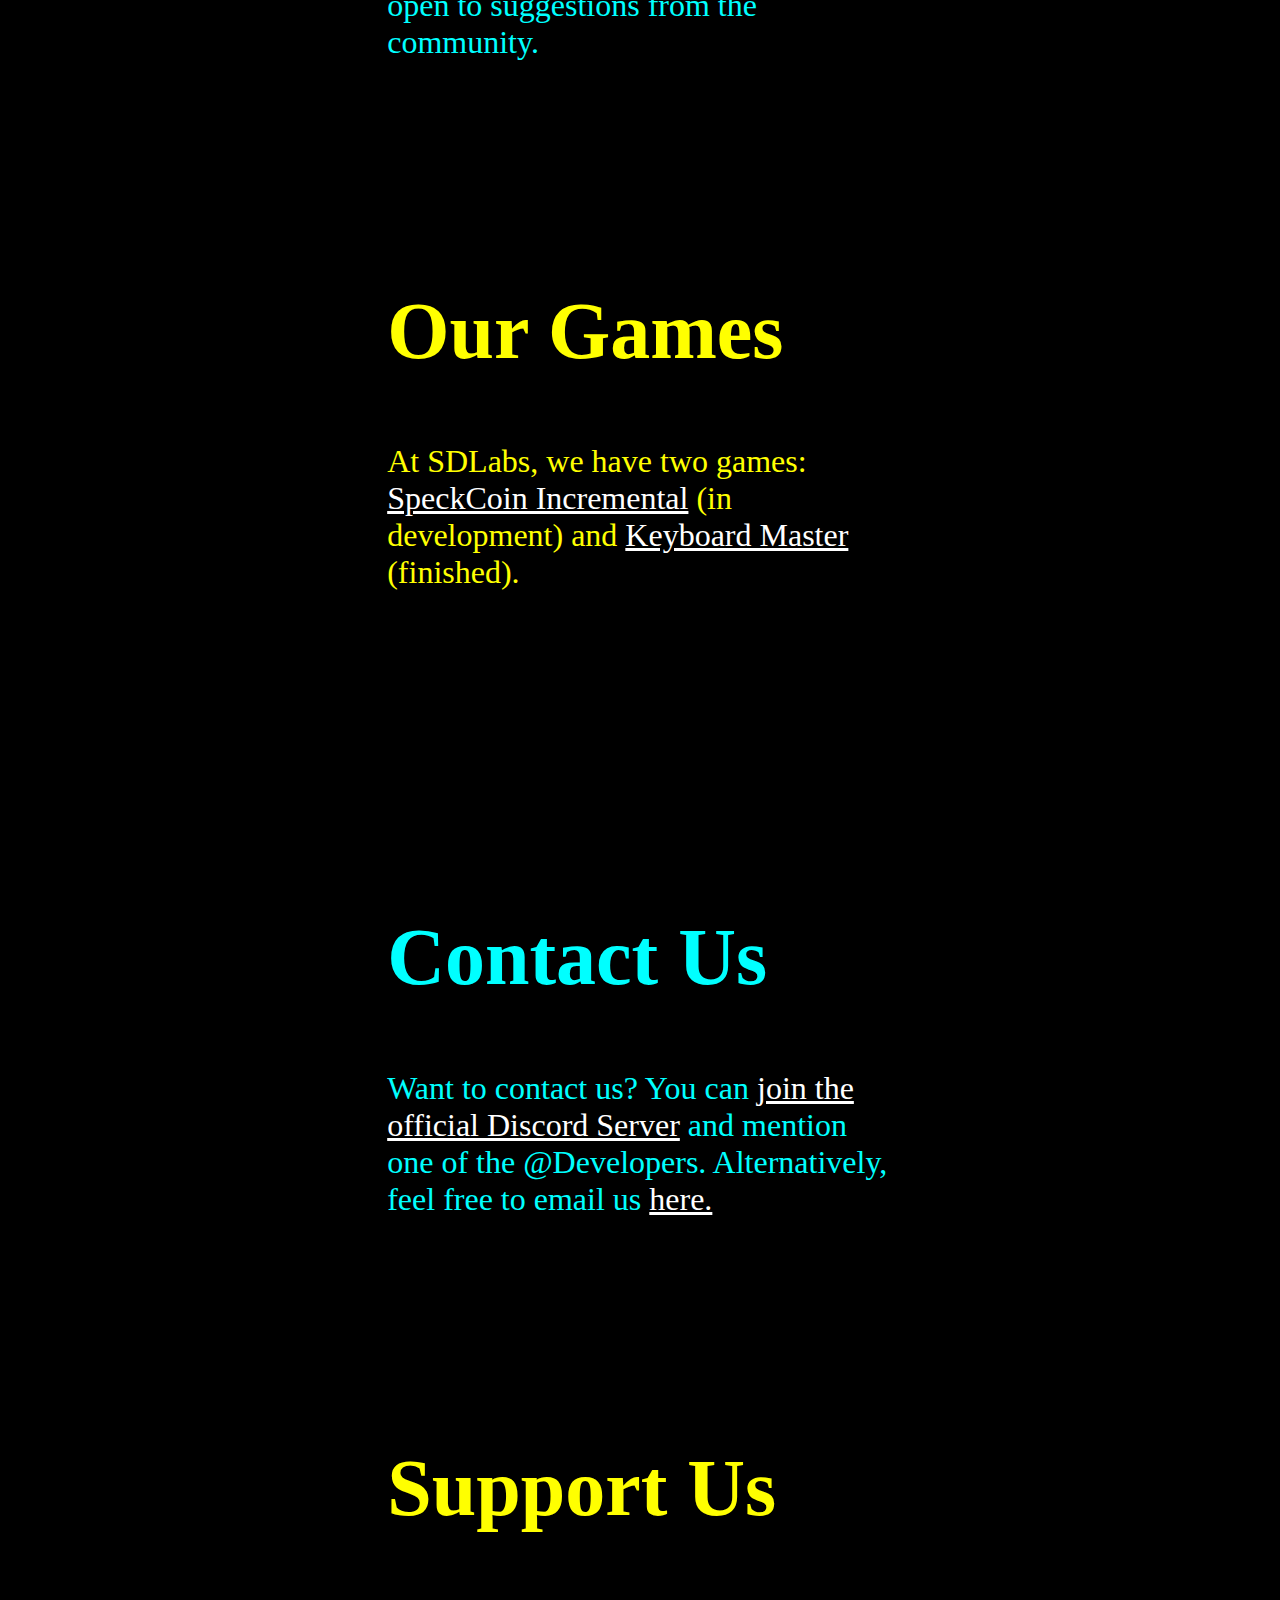
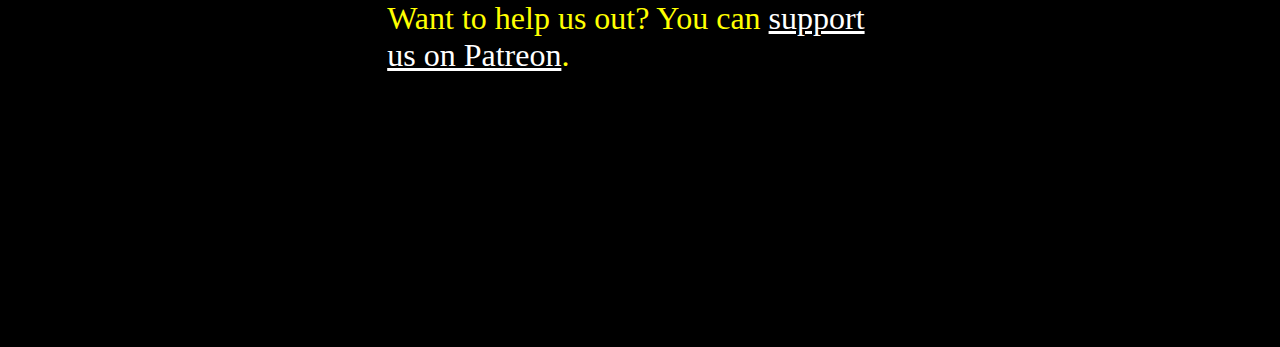
==== commit e81a133e: "Update index.html" ====
--- a/index.html
+++ b/index.html
@@ -53,25 +53,7 @@
     <div class="text-wrapper" style="color: cyan; padding-top: 5%; padding-bottom: 5%; padding-left: 30%; padding-right: 30%;">
         <h2 style="font-size: 500%;">
             <a></a>Contact Us</h2>
-        <p style="font-size: 200%;">Want to contact us? You can <a href="https://discord.gg/eFyHbWYDPA">join the official Discord Server</a> and mention one of the @Developers. Alternatively, feel free to contact us with the following contact form: </p>
-        <form action="https://send.pageclip.co/XwGp7CjqKfxspLDYgAVIshDENr6pD56z/contact-us" class="pageclip-form" method="post">
-            <!-- Replace these inputs with your own. Make sure they have a "name" attribute! -->
-
-            <!-- It looks like you are creating a contact form. These email and subject fields are special -->
-            <!-- See https://pageclip.co/docs#special-fields for more info -->
-            <input type="email" name="email" value="Your email" />
-            <br>
-            <br>
-            <input type="text" name="subject" value="Subject" />
-            <br><br>
-            <textarea name="body">Email body</textarea>
-            <br>
-            <br>
-            <!-- This button will have a loading spinner. Keep the inner span for best results. -->
-            <button type="submit" class="pageclip-form__submit">
-              <span>Send</span>
-            </button>
-        </form>
+        <p style="font-size: 200%;">Want to contact us? You can <a href="https://discord.gg/eFyHbWYDPA">join the official Discord Server</a> and mention one of the @Developers. Alternatively, feel free to email us <a href="mailto:splitdiamondlabs@gmail.com">here.</a></p>
     </div>
     <div class="logo" style="padding-top: 5%; padding-bottom: 5%; padding-left: 30%; padding-right: 30%;">
         <h2 style="font-size: 500%;">
